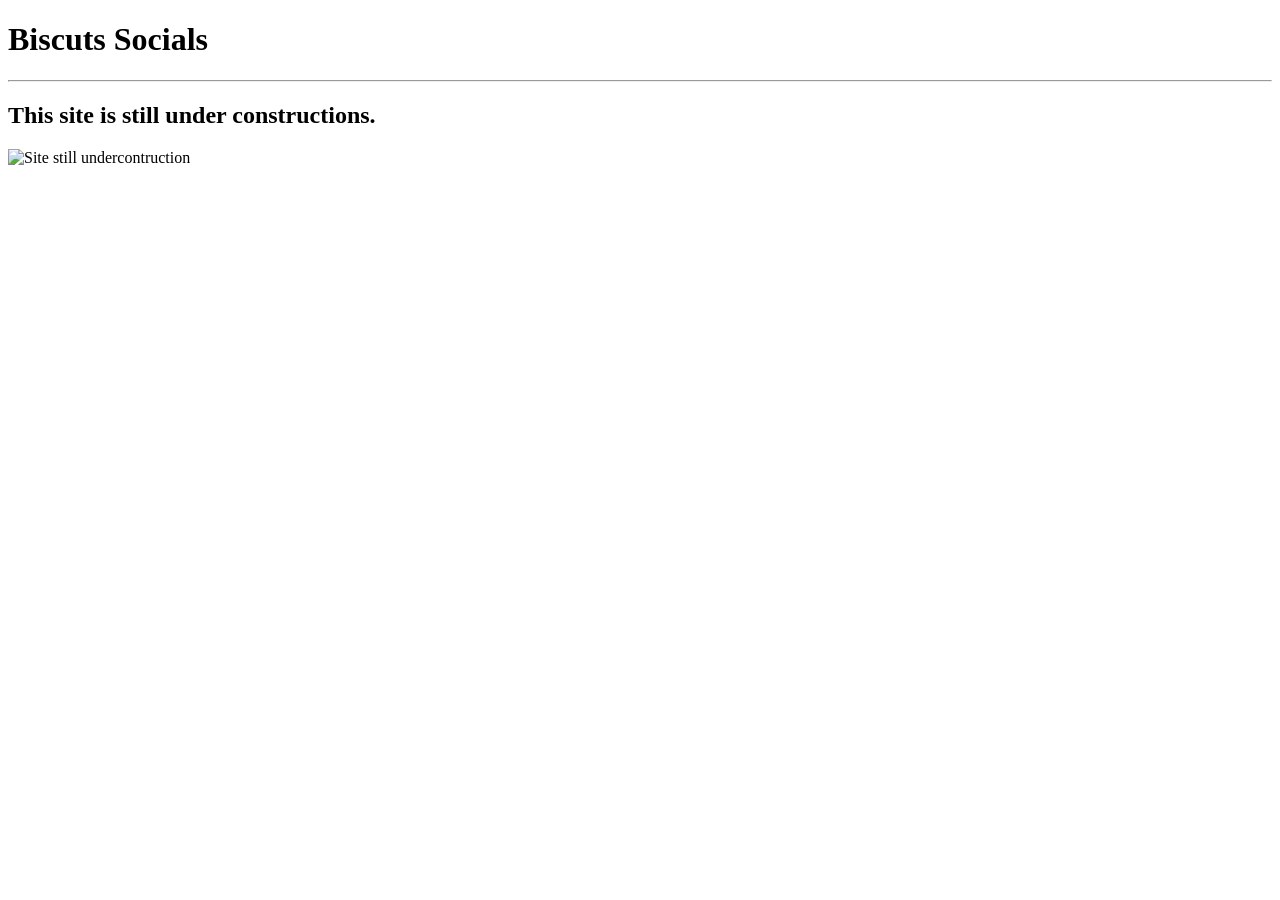
==== Biscuts.html @ b8a54061 "Add files via upload" ====
<!DOCTYPE html>
<html lang="en">
<head>
    <meta charset="UTF-8">
    <meta name="viewport" content="width=device-width, initial-scale=1.0">
    <title>Document</title>
</head>
<body>
    <h1>Biscuts Socials</h1>
    <hr>
    <h2> This site is still under constructions. </h2>
    <img src="img/1.png" height="300" alt="Site still undercontruction"> 
</body>
</html>
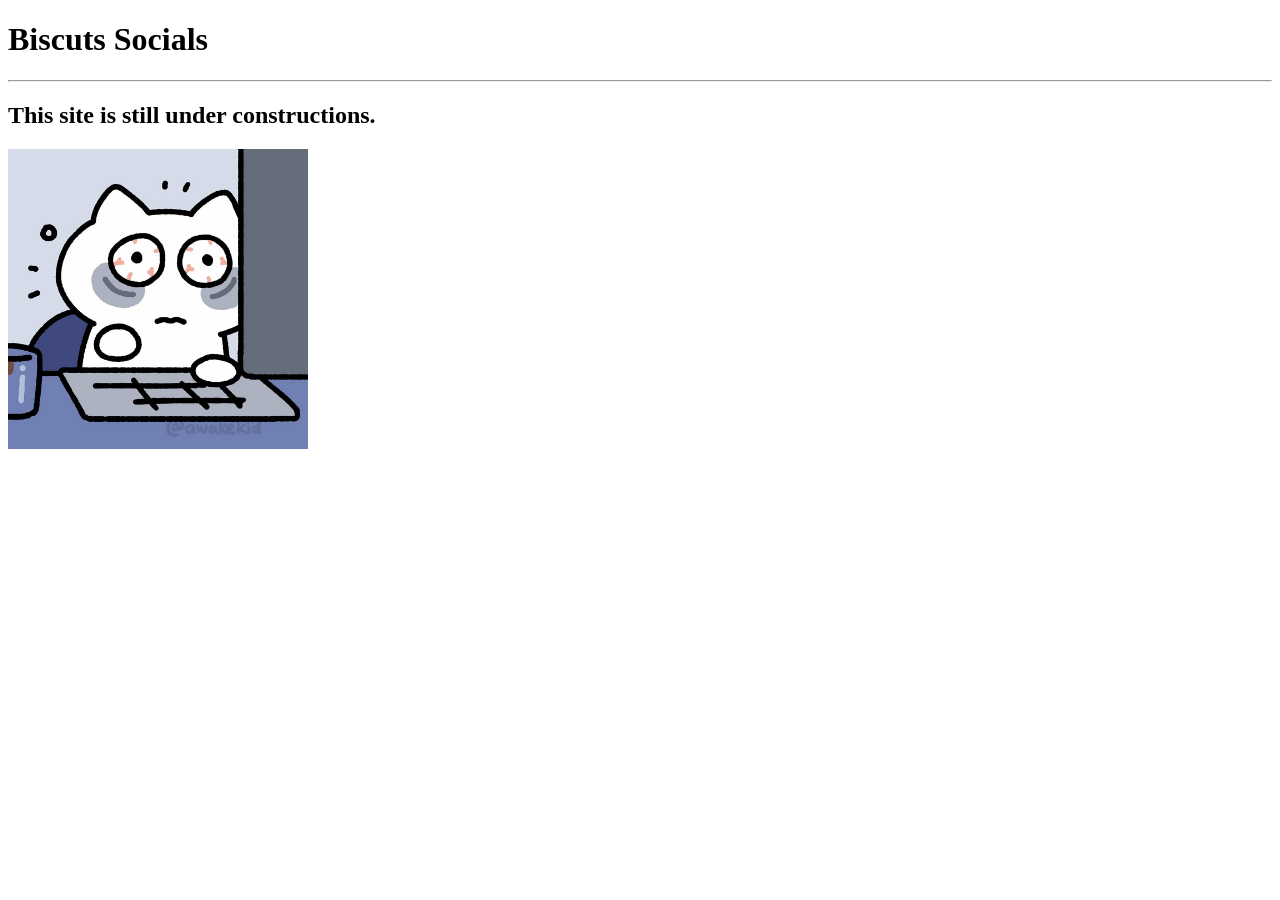
==== commit 0c71a596: "Update Biscuts.html" ====
--- a/Biscuts.html
+++ b/Biscuts.html
@@ -9,6 +9,6 @@
     <h1>Biscuts Socials</h1>
     <hr>
     <h2> This site is still under constructions. </h2>
-    <img src="img/1.png" height="300" alt="Site still undercontruction"> 
+    <img src="1.png" height="300" alt="Site still undercontruction"> 
 </body>
-</html>+</html>
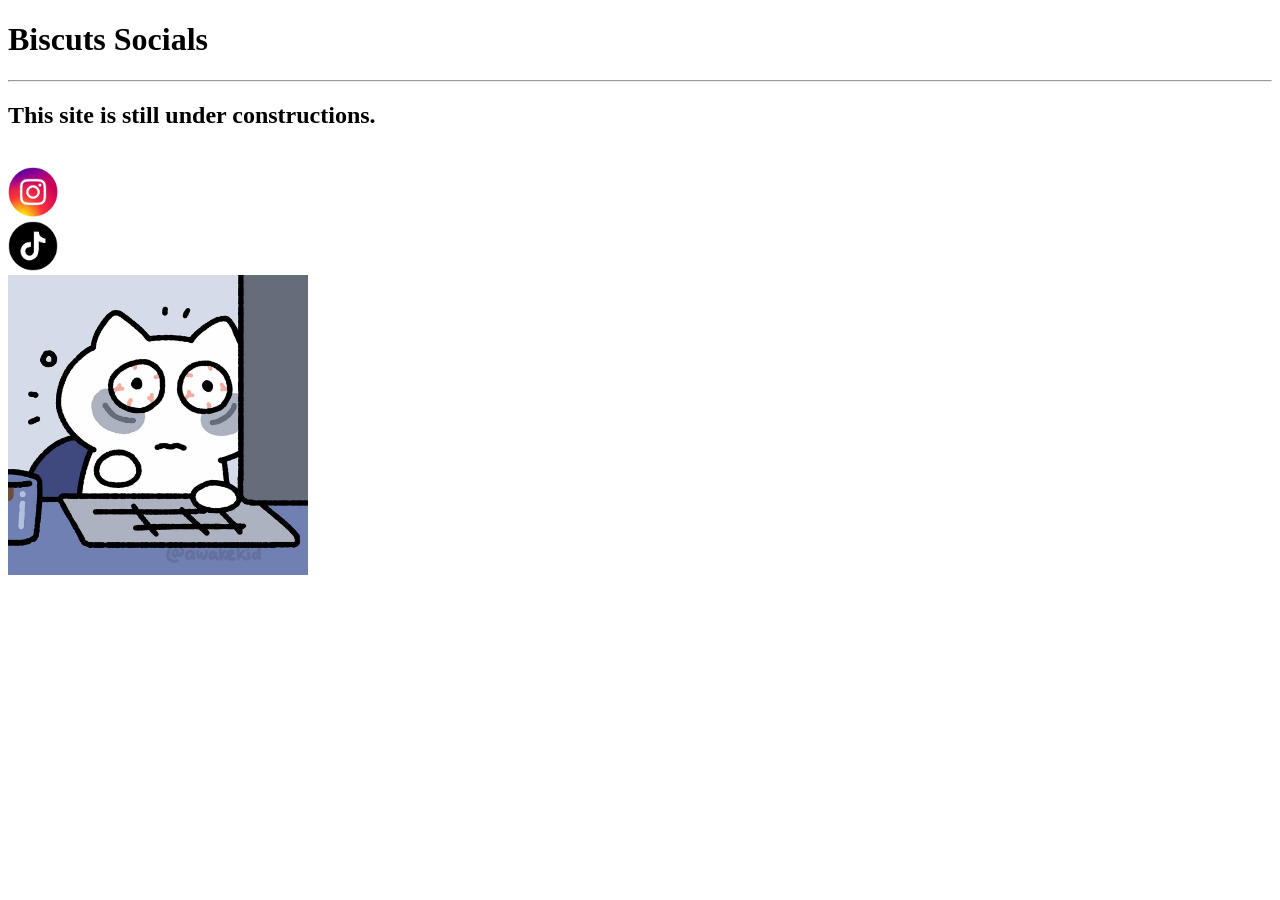
==== commit c55b1b63: "Add files via upload" ====
--- a/Biscuts.html
+++ b/Biscuts.html
@@ -9,6 +9,15 @@
     <h1>Biscuts Socials</h1>
     <hr>
     <h2> This site is still under constructions. </h2>
+    <br>
+    <a href="https://www.instagram.com/biscuitsluv/">
+        <img src="Instagram-01.png" height="50" title="Biscuts Instagram" alt="Biscuts">
+    </a>
+    <br>
+    <a href="https://www.tiktok.com/@biscuitsluv">
+        <img src="tiktok-logo-png.png" height="50" title="Biscuts TikTok" alt="Biscuts TikTok">
+    </a>
+    <br>
     <img src="1.png" height="300" alt="Site still undercontruction"> 
 </body>
-</html>
+</html>
